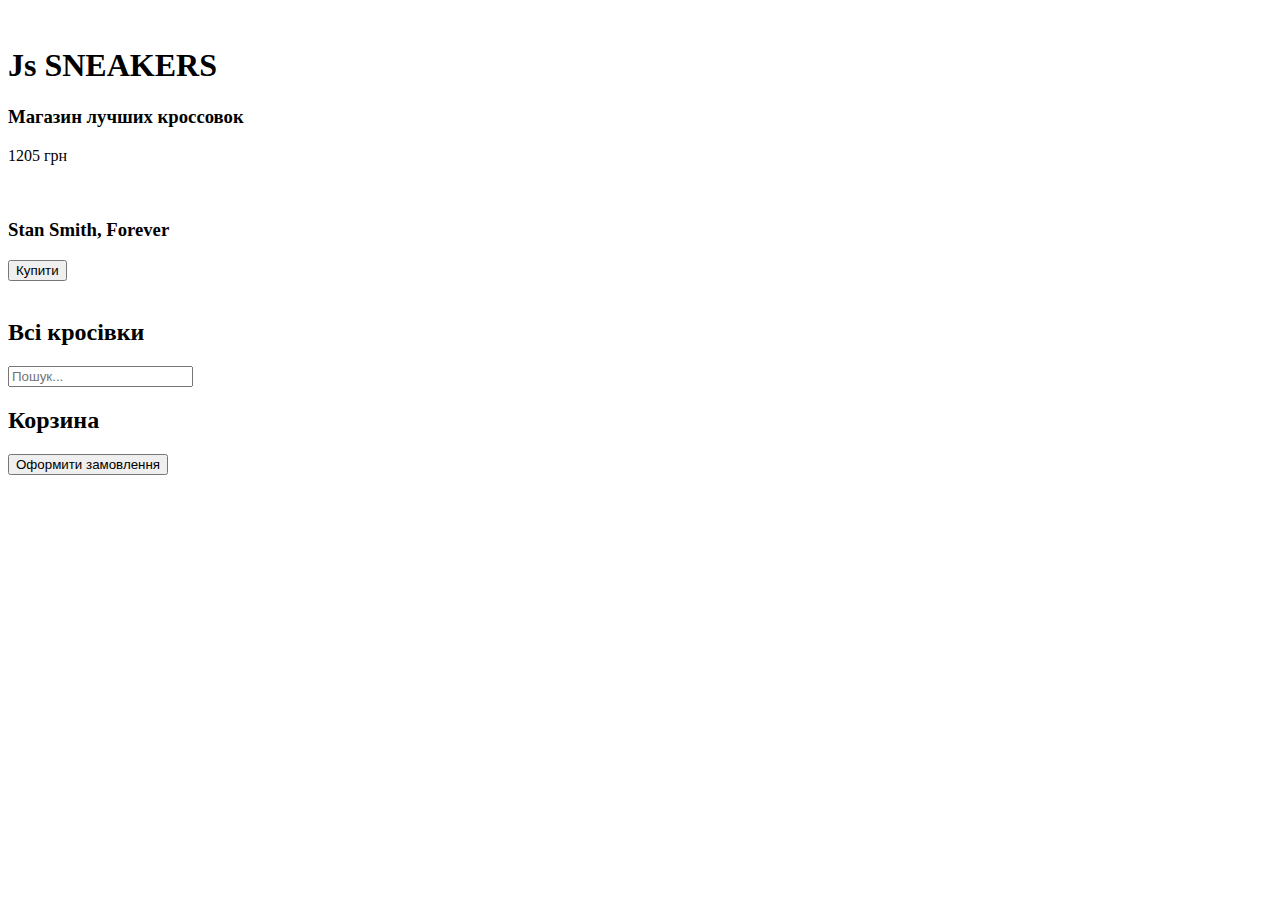
==== index.html @ 6745ae88 "Deploying to gh-pages from @ Hopkomax/sneakersStoreProject@50843c655848834eb07355baacfbde06b2e20124 " ====
<!DOCTYPE html><html lang="en"><head><meta charset="utf-8"><meta http-equiv="X-UA-Compatible" content="IE=edge"><meta name="viewport" content="width=device-width, initial-scale=1.0"><link rel="stylesheet" href="/sneakersStoreProject/cart.5eff29a1.css"><title>Document</title></head><body> <header class="header"> <div class="container header__container"> <div class="header__logo"> <a href="/sneakersStoreProject/index.html" class="header__logo__img"> <img src="/sneakersStoreProject/logo.3550da28.png" alt> </a> <div class="header__logo__text-wrapper"> <h1 class="header__logo__title">Js SNEAKERS</h1> <h3 class="header__logo__subtitle">Магазин лучших кроссовок</h3> </div> </div> <nav class="header__user">  <li class="heder__user__icon heder__user__icon__cart"><img src="/sneakersStoreProject/cart.28b38b4b.png" alt><span>1205 грн</span></li>  <a href="/sneakersStoreProject/favorites.html" class="heder__user__icon heder__user__icon__heart"><img src="/sneakersStoreProject/heart.9f22d4e8.png" alt></a> <a class="heder__user__icon heder__user__icon__user"><img src="/sneakersStoreProject/user.146129e6.png" alt></a> </nav> </div> </header> <section class="banner"> <div class="banner__container container"> <div class="banner__container__info"> <div class="banner__container__label"> <img src="/sneakersStoreProject/logo_banner.2fb619d5.png" alt> </div> <div class="banner__container__content"> <h3 class="banner__container__title"> Stan Smith<span>, Forever</span></h3> <button class="banner__container__button"> Купити</button> </div> </div> <div class="banner__container__img"> <img src="/sneakersStoreProject/baner.c9533b21.png" alt> </div> </div> </section> <section class="sneakersList"> <div class="container sneakersList__container">  <div class="search"> <h2 class="sneakersList__title">Всі кросівки</h2> <section class="search"> <div class="container seach__container"> <label class="search__input-label" for="seach"> <input class="search__input" type="text" name="seach" id="seach" placeholder="Пошук..."> </label> </div> </section> </div> <ul class="sneakersList__list"></ul> </div> </section>   <section class="cartList"> <div class="cartList__container"> <h2 class="cartList__title">Корзина</h2> <ul class="cartList__list"></ul> <div class="cart__container__button__block"> <button class="cart__container__button"> Оформити замовлення</button> </div> </div> </section> <div class="hidden modal-window__backdrop" id="modal-backdrop"></div> <script src="/sneakersStoreProject/cart.c78e423c.js" type="module"></script><script src="/sneakersStoreProject/cart.e6066f2a.js" nomodule defer></script> <script src="/sneakersStoreProject/index.d48dbdeb.js" type="module"></script><script src="/sneakersStoreProject/index.1e35e834.js" nomodule defer></script> </body></html>
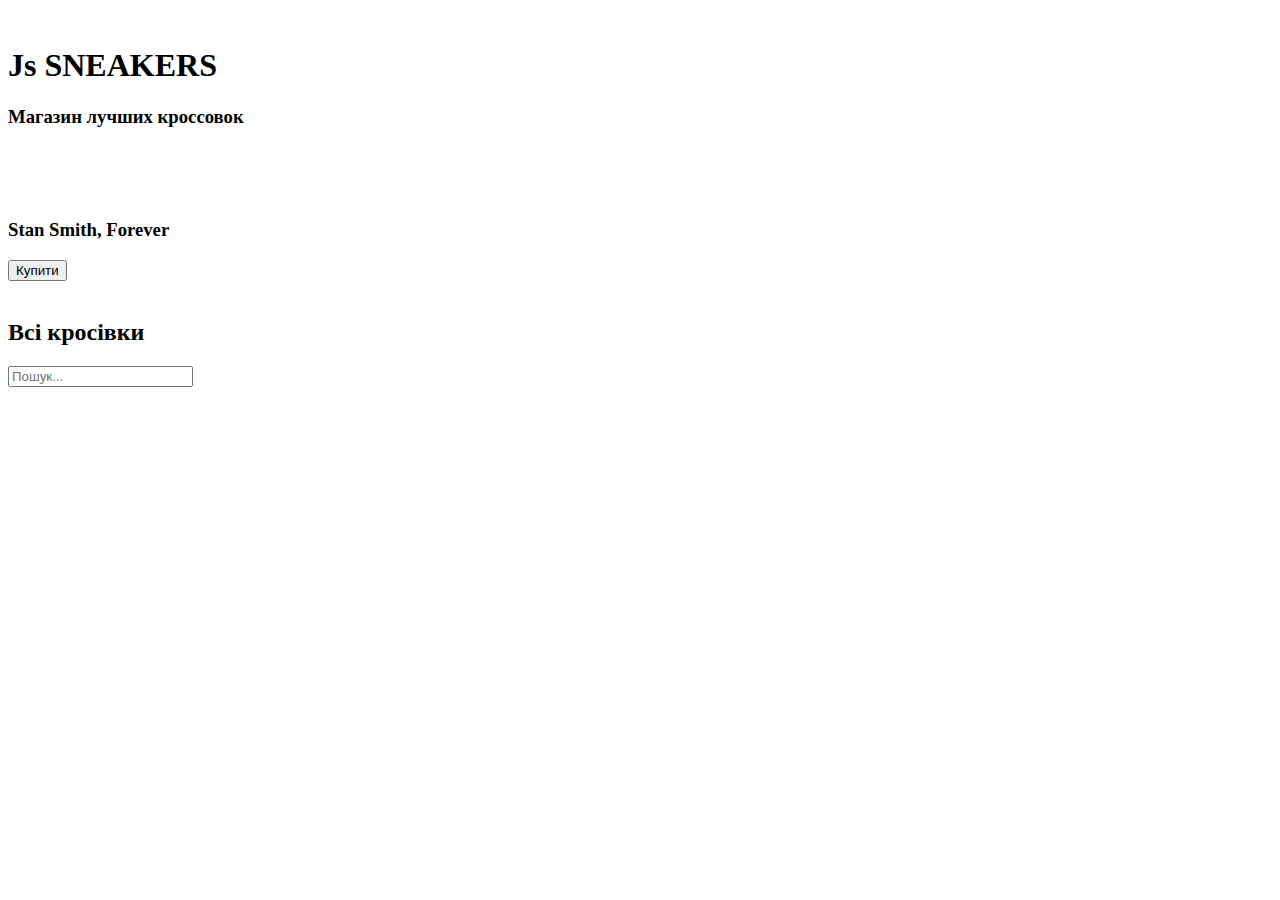
==== commit 47286b46: "Deploying to gh-pages from @ Hopkomax/sneakersStoreProject@06117fe6be8f4daeddb10f09085e73a5d2bca6fb " ====
--- a/index.html
+++ b/index.html
@@ -1 +1 @@
-<!DOCTYPE html><html lang="en"><head><meta charset="utf-8"><meta http-equiv="X-UA-Compatible" content="IE=edge"><meta name="viewport" content="width=device-width, initial-scale=1.0"><link rel="stylesheet" href="/sneakersStoreProject/cart.5eff29a1.css"><title>Document</title></head><body> <header class="header"> <div class="container header__container"> <div class="header__logo"> <a href="/sneakersStoreProject/index.html" class="header__logo__img"> <img src="/sneakersStoreProject/logo.3550da28.png" alt> </a> <div class="header__logo__text-wrapper"> <h1 class="header__logo__title">Js SNEAKERS</h1> <h3 class="header__logo__subtitle">Магазин лучших кроссовок</h3> </div> </div> <nav class="header__user">  <li class="heder__user__icon heder__user__icon__cart"><img src="/sneakersStoreProject/cart.28b38b4b.png" alt><span>1205 грн</span></li>  <a href="/sneakersStoreProject/favorites.html" class="heder__user__icon heder__user__icon__heart"><img src="/sneakersStoreProject/heart.9f22d4e8.png" alt></a> <a class="heder__user__icon heder__user__icon__user"><img src="/sneakersStoreProject/user.146129e6.png" alt></a> </nav> </div> </header> <section class="banner"> <div class="banner__container container"> <div class="banner__container__info"> <div class="banner__container__label"> <img src="/sneakersStoreProject/logo_banner.2fb619d5.png" alt> </div> <div class="banner__container__content"> <h3 class="banner__container__title"> Stan Smith<span>, Forever</span></h3> <button class="banner__container__button"> Купити</button> </div> </div> <div class="banner__container__img"> <img src="/sneakersStoreProject/baner.c9533b21.png" alt> </div> </div> </section> <section class="sneakersList"> <div class="container sneakersList__container">  <div class="search"> <h2 class="sneakersList__title">Всі кросівки</h2> <section class="search"> <div class="container seach__container"> <label class="search__input-label" for="seach"> <input class="search__input" type="text" name="seach" id="seach" placeholder="Пошук..."> </label> </div> </section> </div> <ul class="sneakersList__list"></ul> </div> </section>   <section class="cartList"> <div class="cartList__container"> <h2 class="cartList__title">Корзина</h2> <ul class="cartList__list"></ul> <div class="cart__container__button__block"> <button class="cart__container__button"> Оформити замовлення</button> </div> </div> </section> <div class="hidden modal-window__backdrop" id="modal-backdrop"></div> <script src="/sneakersStoreProject/cart.c78e423c.js" type="module"></script><script src="/sneakersStoreProject/cart.e6066f2a.js" nomodule defer></script> <script src="/sneakersStoreProject/index.d48dbdeb.js" type="module"></script><script src="/sneakersStoreProject/index.1e35e834.js" nomodule defer></script> </body></html>+<!DOCTYPE html><html lang="en"><head><meta charset="utf-8"><meta http-equiv="X-UA-Compatible" content="IE=edge"><meta name="viewport" content="width=device-width, initial-scale=1.0"><link rel="stylesheet" href="/sneakersStoreProject/cart.d2178d01.css"><title>Document</title></head><body> <header class="header"> <div class="container header__container"> <div class="header__logo"> <a href="/sneakersStoreProject/index.html" class="header__logo__img"> <img src="/sneakersStoreProject/logo.3550da28.png" alt> </a> <div class="header__logo__text-wrapper"> <h1 class="header__logo__title">Js SNEAKERS</h1> <h3 class="header__logo__subtitle">Магазин лучших кроссовок</h3> </div> </div> <nav class="header__user">  <li class="heder__user__icon heder__user__icon__cart"><img src="/sneakersStoreProject/cart.28b38b4b.png" alt><span></span></li>  <a href="/sneakersStoreProject/favorites.html" class="heder__user__icon heder__user__icon__heart"><img src="/sneakersStoreProject/heart.9f22d4e8.png" alt></a> <a class="heder__user__icon heder__user__icon__user"><img src="/sneakersStoreProject/user.146129e6.png" alt></a> </nav> </div> </header> <section class="banner"> <div class="banner__container container"> <div class="banner__container__info"> <div class="banner__container__label"> <img src="/sneakersStoreProject/logo_banner.2fb619d5.png" alt> </div> <div class="banner__container__content"> <h3 class="banner__container__title"> Stan Smith<span>, Forever</span></h3> <button class="banner__container__button"> Купити</button> </div> </div> <div class="banner__container__img"> <img src="/sneakersStoreProject/baner.c9533b21.png" alt> </div> </div> </section> <section class="sneakersList"> <div class="container sneakersList__container">  <div class="search"> <h2 class="sneakersList__title">Всі кросівки</h2> <section class="search"> <div class="container seach__container"> <label class="search__input-label" for="seach"> <input class="search__input" type="text" name="seach" id="seach" placeholder="Пошук..."> </label> </div> </section> </div> <ul class="sneakersList__list"></ul> </div> </section> <section class="cartList"> </section> <div class="hidden modal-window__backdrop" id="modal-backdrop"></div> <script src="/sneakersStoreProject/index.15a74af3.js" type="module"></script><script src="/sneakersStoreProject/index.8c293e0a.js" nomodule defer></script> </body></html>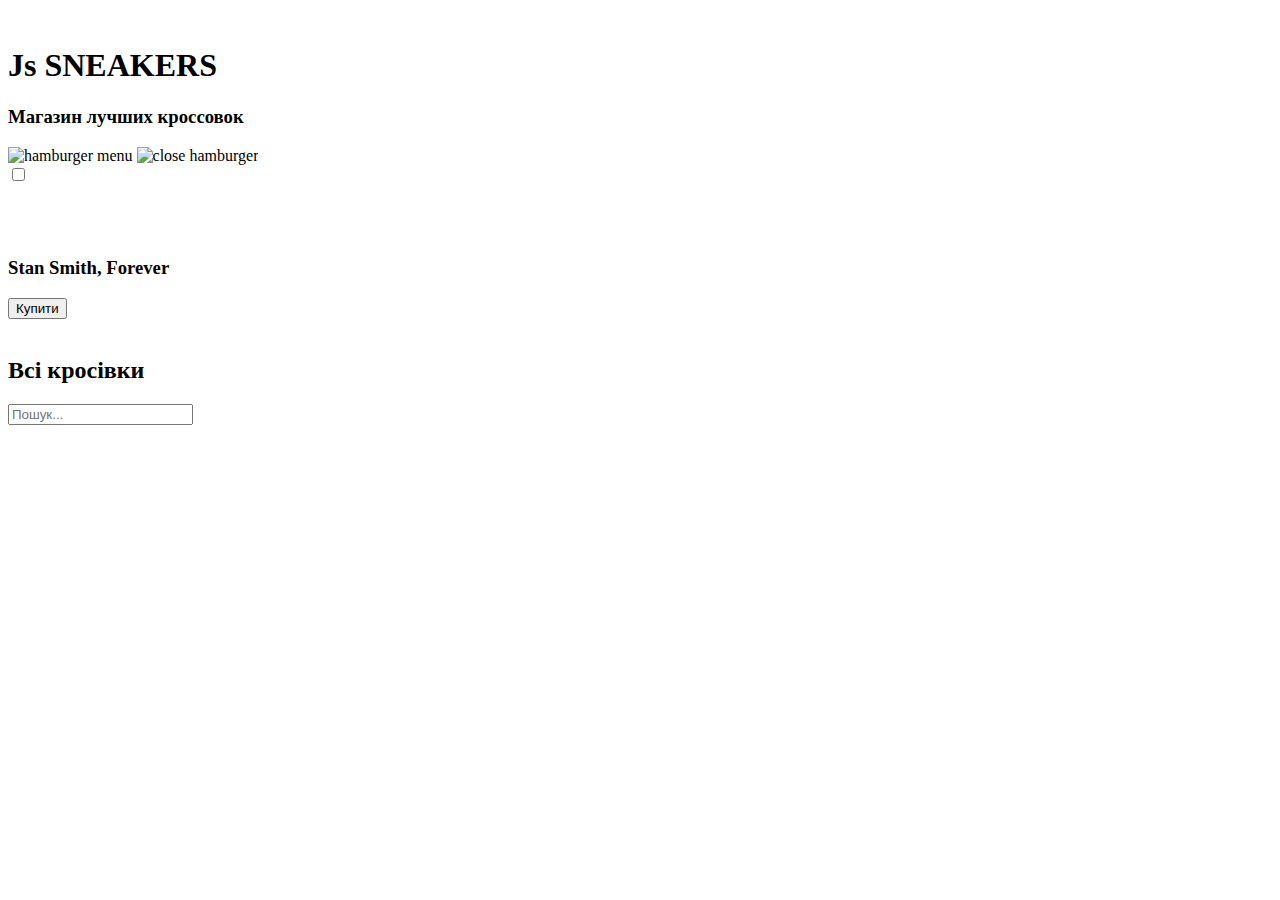
==== commit 94a4aa83: "Deploying to gh-pages from @ Hopkomax/sneakersStoreProject@824f1cd4109bfe247798155dd1ae7ce0e7ea961f " ====
--- a/index.html
+++ b/index.html
@@ -1 +1 @@
-<!DOCTYPE html><html lang="en"><head><meta charset="utf-8"><meta http-equiv="X-UA-Compatible" content="IE=edge"><meta name="viewport" content="width=device-width, initial-scale=1.0"><link rel="stylesheet" href="/sneakersStoreProject/cart.d2178d01.css"><title>Document</title></head><body> <header class="header"> <div class="container header__container"> <div class="header__logo"> <a href="/sneakersStoreProject/index.html" class="header__logo__img"> <img src="/sneakersStoreProject/logo.3550da28.png" alt> </a> <div class="header__logo__text-wrapper"> <h1 class="header__logo__title">Js SNEAKERS</h1> <h3 class="header__logo__subtitle">Магазин лучших кроссовок</h3> </div> </div> <nav class="header__user">  <li class="heder__user__icon heder__user__icon__cart"><img src="/sneakersStoreProject/cart.28b38b4b.png" alt><span></span></li>  <a href="/sneakersStoreProject/favorites.html" class="heder__user__icon heder__user__icon__heart"><img src="/sneakersStoreProject/heart.9f22d4e8.png" alt></a> <a class="heder__user__icon heder__user__icon__user"><img src="/sneakersStoreProject/user.146129e6.png" alt></a> </nav> </div> </header> <section class="banner"> <div class="banner__container container"> <div class="banner__container__info"> <div class="banner__container__label"> <img src="/sneakersStoreProject/logo_banner.2fb619d5.png" alt> </div> <div class="banner__container__content"> <h3 class="banner__container__title"> Stan Smith<span>, Forever</span></h3> <button class="banner__container__button"> Купити</button> </div> </div> <div class="banner__container__img"> <img src="/sneakersStoreProject/baner.c9533b21.png" alt> </div> </div> </section> <section class="sneakersList"> <div class="container sneakersList__container">  <div class="search"> <h2 class="sneakersList__title">Всі кросівки</h2> <section class="search"> <div class="container seach__container"> <label class="search__input-label" for="seach"> <input class="search__input" type="text" name="seach" id="seach" placeholder="Пошук..."> </label> </div> </section> </div> <ul class="sneakersList__list"></ul> </div> </section> <section class="cartList"> </section> <div class="hidden modal-window__backdrop" id="modal-backdrop"></div> <script src="/sneakersStoreProject/index.15a74af3.js" type="module"></script><script src="/sneakersStoreProject/index.8c293e0a.js" nomodule defer></script> </body></html>+<!DOCTYPE html><html lang="en"><head><script nomodule defer src="/sneakersStoreProject/cart.39190273.js"></script><script type="module" src="/sneakersStoreProject/cart.65aa898b.js"></script><meta charset="utf-8"><meta http-equiv="X-UA-Compatible" content="IE=edge"><meta name="viewport" content="width=device-width, initial-scale=1.0"><link rel="stylesheet" href="/sneakersStoreProject/cart.7ff582f5.css"><title>Document</title></head><body> <header class="header section"> <div class="container header__container"> <div class="header__logo"> <a href="/sneakersStoreProject/index.html" class="header__logo__img"> <img src="/sneakersStoreProject/logo.3550da28.png" alt> </a> <div class="header__logo__text-wrapper"> <h1 class="header__logo__title">Js SNEAKERS</h1> <h3 class="header__logo__subtitle">Магазин лучших кроссовок</h3> </div> <div class="nav-toggle" id="navToggle"> <img id="navClosed" class="navIcon" src="https://www.richardmiddleton.me/wp-content/themes/richardcodes/assets/img/hamburger.svg" alt="hamburger menu"> <img id="navOpen" class="hidden navIcon" src="https://www.richardmiddleton.me/wp-content/themes/richardcodes/assets/img/close.svg" alt="close hamburger"> </div> </div> <nav class="header__user"> <input class="theme__switch" type="checkbox"> <li class="heder__user__icon heder__user__icon__cart"> <img src="/sneakersStoreProject/cart.28b38b4b.png" alt><span></span> </li> <a href="/sneakersStoreProject/favorites.html" class="heder__user__icon heder__user__icon__heart"><img src="/sneakersStoreProject/heart.9f22d4e8.png" alt></a> <a class="heder__user__icon heder__user__icon__user"><img src="/sneakersStoreProject/user.146129e6.png" alt></a> </nav> </div> </header> <section class="banner section"> <div class="banner__container container"> <div class="banner__container__info"> <div class="banner__container__label"> <img src="/sneakersStoreProject/logo_banner.2fb619d5.png" alt> </div> <div class="banner__container__content"> <h3 class="banner__container__title">Stan Smith<span>, Forever</span></h3> <button class="banner__container__button">Купити</button> </div> </div> <div class="banner__container__img"> <img src="/sneakersStoreProject/baner.c9533b21.png" alt> </div> </div> </section> <section class="sneakersList"> <div class="sneakersList__container"> <div class="sneakersList__header"> <h2 class="sneakersList__title">Всі кросівки</h2> <div class="seach__container"> <label class="search__input-label" for="seach"> <input class="search__input" type="text" name="seach" id="seach" placeholder="Пошук..."> </label> </div> </div> <ul class="sneakersList__list"></ul> </div> </section> <section class="cartList"></section> <div class="hidden modal-window__backdrop" id="modal-backdrop"></div> <script src="/sneakersStoreProject/index.09f84c0f.js" type="module"></script><script src="/sneakersStoreProject/index.63cf7514.js" nomodule defer></script> </body></html>